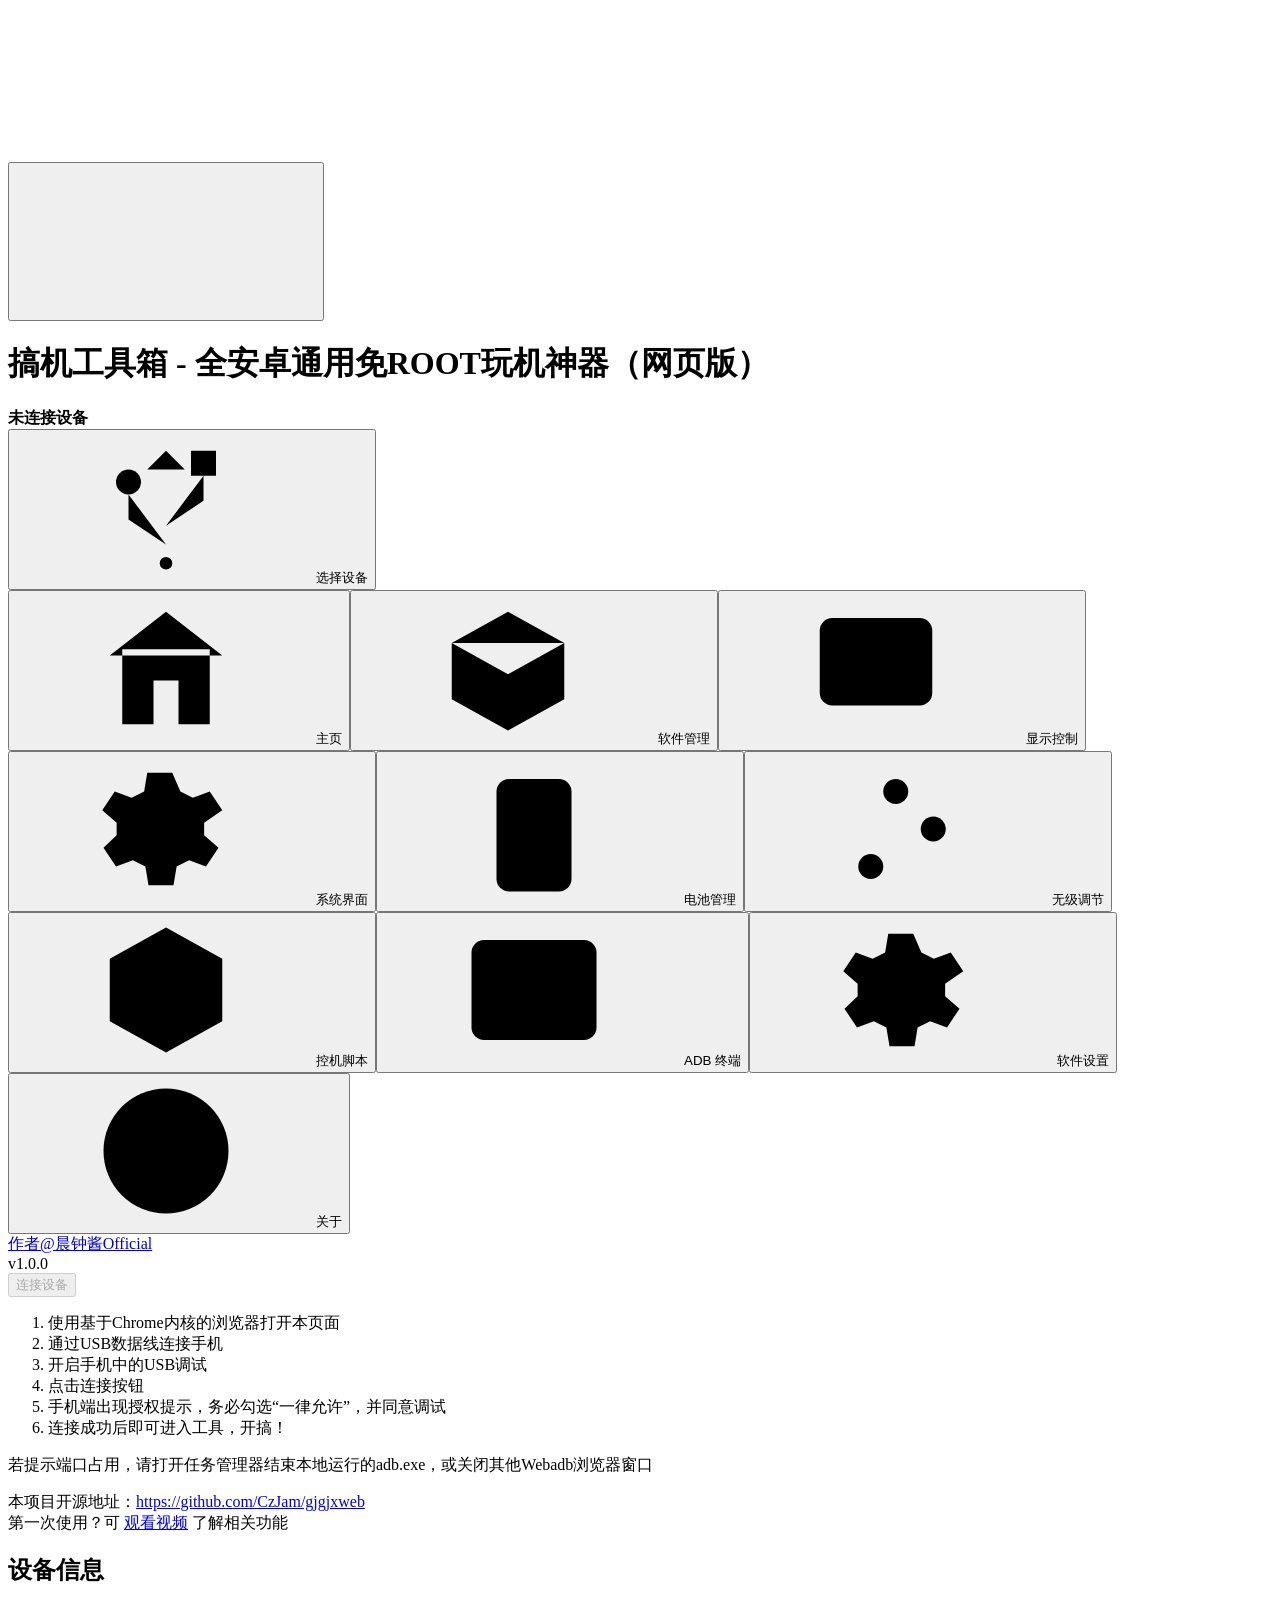
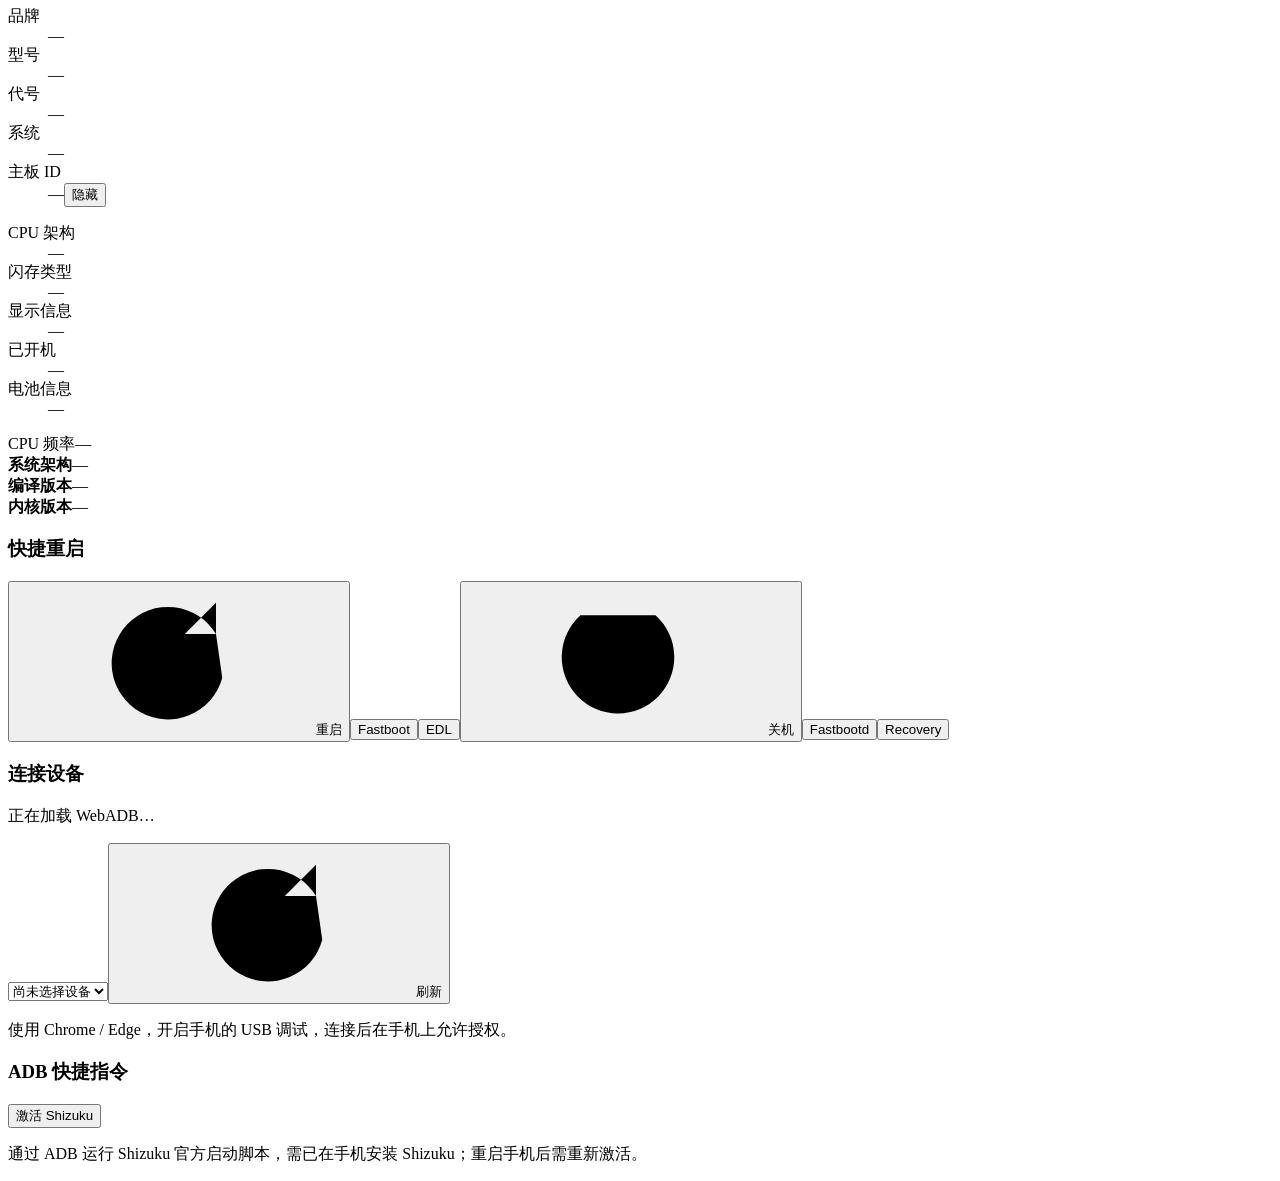
==== index.html @ 9e68b886 "主页新增 ADB 快捷指令：一键激活 Shizuku 点击后通过已连接设备执行 adb shell sh /storage/emulated/0/Android/data/moe.shizuku.pr" ====
<!DOCTYPE html>
<!--
SPDX-FileCopyrightText: 2026 晨钟酱Official
SPDX-License-Identifier: GPL-3.0-only
See LICENSE for the full license text.
-->

<html lang="zh-CN">
<head>
<meta charset="UTF-8"><meta name="viewport" content="width=device-width,initial-scale=1"><meta name="color-scheme" content="light"><meta name="referrer" content="no-referrer"><title>搞机工具箱 · WebADB</title><link rel="icon" type="image/x-icon" href="./assets/favicon.ico">
<link rel="stylesheet" href="./css/xterm.css">
<link rel="stylesheet" href="./css/styles.css">
</head>
<body data-connected="false">
<svg aria-hidden="true" class="layout-1"><defs>
<symbol id="i-home" viewBox="0 0 24 24"><path d="m3 10 9-7 9 7M5 9v12h5v-7h4v7h5V9"/></symbol><symbol id="i-package" viewBox="0 0 24 24"><path d="m12 3 9 5v9l-9 5-9-5V8l9-5Zm-9 5 9 5 9-5M12 13v9M7.5 5.5l9 5"/></symbol><symbol id="i-screen" viewBox="0 0 24 24"><rect x="3" y="4" width="18" height="14" rx="2"/><path d="M8 22h8m-4-4v4M6 8h2m8 0h2M6 14h2m8 0h2"/></symbol><symbol id="i-settings" viewBox="0 0 24 24"><path d="m9 3-.5 3-2 1-2.7-1-2 3 2.3 2v2L2 15l2 3 2.7-1 2 1 .5 3h4l.5-3 2-1 2.7 1 2-3-2.3-2v-2L21 9l-2-3-2.7 1-2-1L13 3Z"/><circle cx="11" cy="12" r="3"/></symbol><symbol id="i-battery" viewBox="0 0 24 24"><rect x="6" y="4" width="12" height="18" rx="2"/><path d="M10 1h4M9 11h6m-6 4h6"/></symbol><symbol id="i-sliders" viewBox="0 0 24 24"><path d="M3 6h6m4 0h8M3 12h12m4 0h2M3 18h2m4 0h12"/><circle cx="11" cy="6" r="2"/><circle cx="17" cy="12" r="2"/><circle cx="7" cy="18" r="2"/></symbol><symbol id="i-script" viewBox="0 0 24 24"><path d="m12 2 9 5v10l-9 5-9-5V7l9-5ZM6 8l6-3 6 3v8l-6 3-6-3Z"/></symbol><symbol id="i-terminal" viewBox="0 0 24 24"><rect x="2" y="4" width="20" height="16" rx="2"/><path d="m6 8 4 4-4 4m7 0h5"/></symbol><symbol id="i-info" viewBox="0 0 24 24"><circle cx="12" cy="12" r="10"/><path d="M12 11v6m0-10v.2"/></symbol><symbol id="i-usb" viewBox="0 0 24 24"><path d="M12 21V3m-3 3 3-3 3 3M12 15l6-4V7M12 18l-6-4v-4"/><circle cx="6" cy="8" r="2"/><rect x="16" y="3" width="4" height="4"/><circle cx="12" cy="21" r="1"/></symbol><symbol id="i-check" viewBox="0 0 24 24"><path d="m4 12 5 5L20 6"/></symbol><symbol id="i-refresh" viewBox="0 0 24 24"><path d="M20 8a9 9 0 1 0 1 7M20 3v5h-5"/></symbol><symbol id="i-download" viewBox="0 0 24 24"><path d="M12 3v12m-5-5 5 5 5-5M4 16v5h16v-5"/></symbol><symbol id="i-upload" viewBox="0 0 24 24"><path d="M12 16V4m-5 5 5-5 5 5M4 16v5h16v-5"/></symbol><symbol id="i-play" viewBox="0 0 24 24"><path d="m7 3 14 9-14 9Z"/></symbol><symbol id="i-stop" viewBox="0 0 24 24"><rect x="5" y="5" width="14" height="14" rx="1"/></symbol><symbol id="i-power" viewBox="0 0 24 24"><path d="M12 2v10M6 5a9 9 0 1 0 12 0"/></symbol><symbol id="i-trash" viewBox="0 0 24 24"><path d="M3 6h18M9 6V3h6v3M5 6l1 15h12l1-15M10 10v7m4-7v7"/></symbol><symbol id="i-eye" viewBox="0 0 24 24"><path d="M2 12s4-7 10-7 10 7 10 7-4 7-10 7S2 12 2 12Z"/><circle cx="12" cy="12" r="3"/></symbol><symbol id="i-lock" viewBox="0 0 24 24"><rect x="5" y="10" width="14" height="12" rx="2"/><path d="M8 10V6a4 4 0 0 1 8 0v4m-4 6v2"/></symbol><symbol id="i-wifi" viewBox="0 0 24 24"><path d="M2 8a16 16 0 0 1 20 0M5 12a11 11 0 0 1 14 0m-10 4a5 5 0 0 1 6 0m-3 4v.1"/></symbol><symbol id="i-menu" viewBox="0 0 24 24"><path d="M3 6h18M3 12h18M3 18h18"/></symbol><symbol id="i-close" viewBox="0 0 24 24"><path d="m5 5 14 14M19 5 5 19"/></symbol><symbol id="i-back" viewBox="0 0 24 24"><path d="m16 3-12 9 12 9Z"/></symbol><symbol id="i-circle" viewBox="0 0 24 24"><circle cx="12" cy="12" r="8"/></symbol><symbol id="i-volume" viewBox="0 0 24 24"><path d="M4 9h4l5-5v16l-5-5H4Zm13-2a7 7 0 0 1 0 10m3-13a11 11 0 0 1 0 16"/></symbol><symbol id="i-plus" viewBox="0 0 24 24"><path d="M12 4v16M4 12h16"/></symbol><symbol id="i-folder" viewBox="0 0 24 24"><path d="M3 20V5h7l2 3h9v12Z"/></symbol><symbol id="i-copy" viewBox="0 0 24 24"><rect x="8" y="8" width="13" height="13" rx="2"/><path d="M16 8V3H3v13h5"/></symbol>
</defs></svg>
<header class="topbar"><div class="brand"><button class="sidebar-toggle" id="menu-toggle" aria-label="展开菜单"><svg><use href="#i-menu"/></svg></button><div class="brand-copy"><h1>搞机工具箱 - 全安卓通用免ROOT玩机神器（网页版）</h1></div></div><div class="top-actions"><div class="connection-chip"><span class="dot" id="connection-dot"></span><b id="connection-label">未连接设备</b></div><button class="btn" id="connect-usb"><svg><use href="#i-usb"/></svg>选择设备</button><button class="btn" id="disconnect" hidden>断开</button></div></header>
<div class="shell"><aside class="sidebar" id="sidebar"><nav class="nav" aria-label="功能导航">
<button data-page="home" class="active"><svg><use href="#i-home"/></svg>主页</button><button data-page="apps"><svg><use href="#i-package"/></svg>软件管理</button><button data-page="display"><svg><use href="#i-screen"/></svg>显示控制</button><button data-page="system"><svg><use href="#i-settings"/></svg>系统界面</button><button data-page="battery"><svg><use href="#i-battery"/></svg>电池管理</button><button data-page="tuning"><svg><use href="#i-sliders"/></svg>无级调节</button><button data-page="scripts"><svg><use href="#i-script"/></svg>控机脚本</button><button data-page="terminal"><svg><use href="#i-terminal"/></svg>ADB 终端</button><button data-page="settings"><svg><use href="#i-settings"/></svg>软件设置</button><button data-page="about"><svg><use href="#i-info"/></svg>关于</button></nav><div class="sidebar-foot"><a href="https://space.bilibili.com/251013709" target="_blank" rel="noopener noreferrer">作者@晨钟酱Official</a><br><span>v1.0.0</span></div></aside>
<main class="workspace"><div class="connection-entry" id="connection-entry"><button class="btn" id="connect-device" data-action="connect-device" disabled>连接设备</button><div class="hint connection-hint"><ol class="connection-steps"><li>使用基于Chrome内核的浏览器打开本页面</li><li>通过USB数据线连接手机</li><li>开启手机中的USB调试</li><li>点击连接按钮</li><li>手机端出现授权提示，务必勾选“一律允许”，并同意调试</li><li>连接成功后即可进入工具，开搞！</li></ol><p class="connection-warning">若提示端口占用，请打开任务管理器结束本地运行的adb.exe，或关闭其他Webadb浏览器窗口</p><p class="connection-source">本项目开源地址：<a href="https://github.com/CzJam/gjgjxweb" target="_blank" rel="noopener noreferrer">https://github.com/CzJam/gjgjxweb</a><br>第一次使用？可 <a href="https://www.bilibili.com/video/BV1TB456ZEoo/" target="_blank" rel="noopener noreferrer">观看视频</a> 了解相关功能</p></div></div>
<section class="page" id="page-home"><div class="page-title"><div><h2>设备信息</h2></div></div><div class="card"><div class="info-grid"><dl class="info-pairs"><div><dt>品牌</dt><dd data-info="brand">—</dd></div><div><dt>型号</dt><dd data-info="model">—</dd></div><div><dt>代号</dt><dd data-info="device">—</dd></div><div><dt>系统</dt><dd data-info="android">—</dd></div><div><dt>主板 ID</dt><dd class="board-id-field"><span data-info="board" id="board-id-value">—</span><button class="board-id-toggle" id="board-id-toggle" data-action="toggle-board-id" aria-label="隐藏主板 ID" aria-pressed="false">隐藏</button></dd></div></dl><dl class="info-pairs"><div><dt>CPU 架构</dt><dd data-info="abi">—</dd></div><div><dt>闪存类型</dt><dd data-info="storage">—</dd></div><div><dt>显示信息</dt><dd data-info="display">—</dd></div><div><dt>已开机</dt><dd data-info="uptime">—</dd></div><div><dt>电池信息</dt><dd data-info="battery">—</dd></div></dl><div class="cpu-grid" id="cpu-grid"><span>CPU 频率</span><span>—</span></div></div><div class="info-wide"><div><b>系统架构</b><span data-info="arch">—</span></div><div><b>编译版本</b><span data-info="fingerprint">—</span></div><div><b>内核版本</b><span data-info="kernel">—</span></div></div></div><div class="grid two section-gap"><div class="card"><h3>快捷重启</h3><div class="button-grid reboot-grid"><button class="btn" data-reboot="" data-device><svg><use href="#i-refresh"/></svg>重启</button><button class="btn" data-reboot="bootloader" data-device>Fastboot</button><button class="btn" data-reboot="edl" data-device>EDL</button><button class="btn" data-reboot="poweroff" data-device><svg><use href="#i-power"/></svg>关机</button><button class="btn" data-reboot="fastboot" data-device>Fastbootd</button><button class="btn" data-reboot="recovery" data-device>Recovery</button></div></div><div class="card"><h3>连接设备</h3><p class="status connection-status" id="status" role="status" aria-live="polite">正在加载 WebADB…</p><div class="device-controls"><select id="device-select" aria-label="当前设备"><option value="">尚未选择设备</option></select><button class="btn secondary small" data-action="refresh-devices" title="刷新已授权设备"><svg><use href="#i-refresh"/></svg>刷新</button></div><p class="hint layout-2">使用 Chrome / Edge，开启手机的 USB 调试，连接后在手机上允许授权。</p></div><div class="card"><h3>ADB 快捷指令</h3><div class="button-grid"><button class="btn" data-action="shizuku-start" data-device>激活 Shizuku</button></div><p class="hint">通过 ADB 运行 Shizuku 官方启动脚本，需已在手机安装 Shizuku；重启手机后需重新激活。</p></div></div></section>
<section class="page" id="page-apps" hidden><div class="page-title"><div><h2>软件管理</h2></div><button class="btn secondary small" data-action="list-packages" data-device>选择已安装软件</button></div><div class="grid two"><div class="stack"><div class="card"><label class="field"><span>软件包名（关闭自动填充后，可手动输入包名）</span><input id="package-name" placeholder="com.android.settings" autocomplete="off" spellcheck="false"></label><div class="button-grid section-gap" id="package-actions"><button class="btn" data-app="disable" data-device>禁用</button><button class="btn" data-app="enable" data-device>启用</button><button class="btn" data-app="launch" data-device>运行</button><button class="btn" data-app="stop" data-device>强制停止</button><button class="btn" data-app="uninstall" data-device>卸载</button><button class="btn" data-app="uninstall-keep" data-device>保留数据卸载</button><button class="btn" data-app="admin" data-device>卸载锁设置</button><button class="btn" data-app="extract" data-device>提取安装包</button><button class="btn" data-app="clear" data-device>清除数据</button><button class="btn" data-app="info" data-device>软件信息</button><button class="btn" data-app="restore" data-device>恢复系统软件</button><button class="btn secondary" data-action="history">操作记录</button></div></div><div class="card"><div class="row spread layout-3"><h3 class="layout-2">当前界面</h3><label class="switch"><input id="auto-fill" type="checkbox" data-setting="autoFill">自动填充</label></div><div class="focus-box"><div class="stat-label">包名</div><div id="focused-package" class="mono">—</div></div><div class="focus-box"><div class="stat-label">活动</div><div id="focused-activity" class="mono">—</div></div></div></div><div class="stack"><div class="card"><h3>安装 APK / 推送文件</h3><div class="button-grid two"><button class="btn" data-action="install-apk" data-device><svg><use href="#i-package"/></svg>安装软件</button><button class="btn" data-action="push-files" data-device><svg><use href="#i-upload"/></svg>发送文件</button></div><div class="progress" id="transfer-progress" hidden><div></div></div><div class="progress-text" id="transfer-status"></div><p class="hint">可选择多个 APK 逐个安装，支持多文件传输。</p></div><div class="card"><h3>Google 套件管理</h3><div class="checks" id="google-packages"></div><div class="row spread section-gap"><label class="switch"><input id="google-all" type="checkbox">全选</label><div class="row"><button class="btn" data-action="google-disable" data-device>禁用所选</button><button class="btn" data-action="google-enable" data-device>启用所选</button></div></div></div></div></div></section>
<section class="page" id="page-display" hidden><div class="page-title"><div><h2>显示控制</h2></div><button class="btn secondary small" data-action="refresh-display" data-device>刷新</button></div><div class="grid two"><div class="card"><h3>屏幕分辨率</h3><p class="metric-text" id="resolution-info">分辨率：—</p><div class="field-row"><label class="field"><span>横向像素</span><input type="number" id="resolution-x" min="100" max="16384" placeholder="宽"></label><label class="field"><span>纵向像素</span><input type="number" id="resolution-y" min="100" max="16384" placeholder="高"></label></div><div class="row section-gap"><button class="btn" data-action="set-resolution" data-device>修改</button><button class="btn secondary" data-action="reset-resolution" data-device>恢复</button></div></div><div class="card"><h3>显示密度</h3><p class="metric-text" id="density-info">显示密度：—　最小宽度：—</p><div class="field-row"><label class="field"><span>单位</span><select id="density-unit"><option value="dpi">DPI</option><option value="dp">最小宽度 dp</option></select></label><label class="field"><span>数值</span><input type="number" id="density-value" min="1" placeholder="DPI / dp"></label></div><div class="row section-gap"><button class="btn" data-action="set-density" data-device>修改</button><button class="btn secondary" data-action="reset-density" data-device>恢复</button></div></div><div class="card span2"><h3>按键模拟</h3><div class="button-grid four"><button class="btn" data-key="4" data-device><svg><use href="#i-back"/></svg>返回</button><button class="btn" data-key="3" data-device><svg><use href="#i-circle"/></svg>主页</button><button class="btn" data-key="187" data-device><svg><use href="#i-stop"/></svg>多任务</button><button class="btn" data-key="26" id="lock-key" data-device><svg><use href="#i-lock"/></svg>锁屏</button><button class="btn" data-key="24" data-device>音量 +</button><button class="btn" data-key="25" data-device>音量 −</button><button class="btn" data-key="164" data-device>静音</button><button class="btn" data-action="screenshot" id="screenshot-button" data-device><svg><use href="#i-screen"/></svg>截屏</button></div><p class="hint">右键「锁屏」可长按电源键；右键「截屏」可查看本次会话中已保存的截图。</p></div></div></section>
<section class="page" id="page-system" hidden><div class="page-title"><div><h2>系统界面</h2></div></div><div class="grid two"><div class="stack"><div class="card"><h3>隐藏状态栏图标</h3><div class="checks" id="statusbar-icons"></div><div class="row section-gap spread"><span class="hint layout-2">勾选表示隐藏，点击后统一生效</span><button class="btn" data-action="hide-icons" data-device>应用</button></div></div><div class="card"><h3>状态栏图标设置</h3><div class="field-row"><label class="field"><span>下拉快捷图标数</span><select id="quick-tile-count"><option value="">保持当前</option><option>3</option><option>4</option><option>5</option><option>6</option><option>7</option><option>8</option><option>9</option></select></label><label class="field"><span>图标距顶部间距</span><select id="statusbar-padding"><option value="">保持当前</option><option value="0">0</option><option value="5">5</option><option value="10">10</option><option value="15">15</option><option value="20">20</option><option value="30">30</option></select></label></div><div class="row section-gap"><button class="btn" data-action="statusbar-settings" data-device>应用设置</button><button class="btn secondary" data-action="wifi-fix" data-device><svg><use href="#i-wifi"/></svg>去除 Wi-Fi 的 × / !</button></div><p class="hint">部分状态栏设置由系统版本和厂商决定。</p></div></div><div class="card"><h3>双栏自动沉浸</h3><div class="button-grid two"><button class="btn" data-immersive="status" data-device>沉浸状态栏</button><button class="btn" data-immersive="navigation" data-device>沉浸导航栏</button><button class="btn" data-immersive="full" data-device>同时沉浸</button><button class="btn secondary" data-immersive="reset" data-device>全部恢复</button></div><label class="field section-gap"><span>软件范围（留空表示全部软件）</span><input id="immersive-packages" placeholder="apps,-com.android.settings" spellcheck="false"></label><div class="inline-note">仅对指定软件生效：<br><code>com.android.settings,com.miui.gallery</code><br><br>对所有软件生效，排除指定软件：<br><code>apps,-com.android.settings</code></div></div></div></section>
<section class="page" id="page-battery" hidden><div class="page-title"><div><h2>电池管理</h2></div></div><div class="grid three"><div class="card"><div class="row spread layout-4"><h3 class="layout-2">电池信息</h3><button class="btn secondary small" data-action="refresh-battery" data-device><svg><use href="#i-refresh"/></svg></button></div><div class="battery-summary" id="battery-summary">电量：—　电压：—　温度：—</div><pre id="battery-raw" class="text-output">连接设备后读取电池信息</pre></div><div class="card battery-statistics"><div class="row spread"><h3>自动统计</h3><button class="btn secondary small" data-action="battery-compact">专注视图</button></div><div id="battery-stats" class="stats-output">时间，电量，温度</div><label class="check"><input id="battery-record-power" type="checkbox">记录电池功率</label><div class="stats-controls"><select id="battery-interval" aria-label="统计间隔"><option value="1">1 秒</option><option value="2">2 秒</option><option value="3" selected>3 秒</option><option value="5">5 秒</option><option value="10">10 秒</option><option value="30">30 秒</option><option value="60">60 秒</option></select><button class="btn" id="battery-start" data-action="battery-start" data-device>开始</button><button class="btn secondary small" data-action="battery-export" title="导出 CSV"><svg><use href="#i-download"/></svg></button></div></div><div class="card battery-simulation"><h3>电池模拟</h3><div class="temp-grid"><div class="field-row"><label class="field"><span>温度（℃）</span><input id="battery-temperature" type="number" min="-50" max="150" step=".1" placeholder="例如 27.7"></label><button class="btn" data-battery-set="temp" data-device>修改</button></div><div class="field-row"><label class="field"><span>电量（%）</span><input id="battery-level" type="number" min="0" max="100" placeholder="0—100"></label><button class="btn" data-battery-set="level" data-device>修改</button></div><label class="switch"><input type="checkbox" data-battery-source="unplugged" data-device>模拟非充电</label><label class="switch"><input type="checkbox" data-battery-source="wireless" data-device>模拟无线充电</label><label class="switch"><input type="checkbox" data-battery-source="usb" data-device>模拟 USB 充电</label><label class="switch"><input type="checkbox" data-battery-source="ac" data-device>模拟直流充电</label><button class="btn" data-action="battery-reset" data-device><svg><use href="#i-refresh"/></svg>恢复真实电池参数</button></div></div></div></section>
<section class="page" id="page-tuning" hidden><div class="page-title"><div><h2>无级调节</h2></div><button class="btn secondary small" data-action="refresh-tuning" data-device>刷新</button></div><div class="stack"><div class="card"><h3>字体大小倍数</h3><div class="slider-row"><span>缩放</span><div><input id="font-scale" aria-label="字体大小倍率" type="range" min=".2" max="4" step=".04" value="1" data-tune="font_scale" data-device></div><span id="font-scale-value" class="slider-value">—</span></div></div><div class="card"><h3>动画倍率</h3><div class="slider-row"><span>窗口</span><input id="window-scale" aria-label="窗口动画倍率" type="range" min="0" max="4" step=".04" value="1" data-tune="window_animation_scale" data-device><span id="window-scale-value" class="slider-value">—</span></div><div class="slider-row"><span>过渡</span><input id="transition-scale" aria-label="过渡动画倍率" type="range" min="0" max="4" step=".04" value="1" data-tune="transition_animation_scale" data-device><span id="transition-scale-value" class="slider-value">—</span></div><div class="slider-row"><span>程序</span><input id="animator-scale" aria-label="程序动画倍率" type="range" min="0" max="4" step=".04" value="1" data-tune="animator_duration_scale" data-device><span id="animator-scale-value" class="slider-value">—</span></div><p class="hint">拖动后松开即应用。倍率越小动画越快，0 表示关闭动画。</p></div><div class="card"><h3>锁屏时间</h3><div class="field-row"><label class="field"><span>自动锁屏时间（秒）</span><input id="screen-timeout" type="number" min="1" max="2147483" placeholder="例如 300"></label><span id="screen-timeout-value" class="metric-text layout-5">当前：—</span><button class="btn" data-action="set-timeout" data-device>修改</button></div></div></div></section>
<section class="page" id="page-scripts" hidden><div class="page-title"><div><h2>自动化控机脚本</h2></div><div class="row"><button class="btn secondary small" data-action="script-import">导入 BAT</button><button class="btn secondary small" data-action="script-export">导出</button></div></div><div class="script-layout"><div class="card"><div class="row spread layout-4"><h3 id="script-title" class="layout-2">脚本编辑区</h3><span class="badge" id="script-state">未运行</span></div><textarea id="script-editor" class="script script-editor" spellcheck="false" placeholder="新建或选择脚本，也可以导入原有 BAT 文件。&#10;&#10;adb shell input keyevent 3&#10;adb shell input tap 500 1000&#10;timeout /t 1&#10;adb shell input text hello"></textarea><p class="hint">ADB 命令通过当前设备执行；支持变量、标签、跳转、循环和延时。</p></div><div class="card"><h3>插入脚本</h3><div class="script-tools"><button class="btn secondary" data-builder="touch">触摸模拟</button><button class="btn secondary" data-builder="keys">按键模拟</button><button class="btn secondary" data-builder="apps">软件控制</button><button class="btn secondary" data-builder="system">系统控制</button><button class="btn secondary" data-builder="flow">脚本控制</button><label class="switch"><input id="script-auto-delay" type="checkbox" data-setting="autoDelay">自动延时</label><button class="btn" data-action="script-run" id="script-run" data-device>保存并运行</button><button class="btn danger" data-action="script-stop" id="script-stop" disabled>停止</button><button class="btn secondary" data-action="script-files">关联本地文件</button></div><div id="script-files-list" class="file-list"></div></div><div class="card"><h3>脚本选择</h3><div id="script-list" class="script-list"></div><div class="button-grid two"><button class="btn" data-action="script-new">新建</button><button class="btn secondary" data-action="script-refresh">刷新</button><button class="btn secondary" data-action="script-save">保存</button><button class="btn secondary" data-action="script-delete">删除</button></div><button class="btn secondary wide section-gap" data-action="script-folder"><svg><use href="#i-folder"/></svg>选择脚本文件夹</button></div></div></section>
<section class="page" id="page-terminal" hidden><div class="page-title"><div><h2>ADB 终端</h2></div><div class="row"><button class="btn secondary small" data-action="terminal-copy">复制</button><button class="btn secondary small" data-action="terminal-clear">清屏</button><button class="btn secondary small" data-action="terminal-interrupt" id="terminal-stop" disabled>中断</button><button class="btn secondary small" data-action="terminal-restart" id="terminal-restart" data-device>重开会话</button></div></div><div class="card terminal-card"><div class="terminal-session-bar"><span id="terminal-status" role="status" aria-live="polite">终端未连接</span><span>Ctrl+C 中断 · ↑↓ 历史 · Tab 补全</span></div><div class="terminal-surface" id="terminal-output" aria-label="Android Shell 终端"></div></div><p class="hint">直接输入 Android shell 命令，Enter 执行。切换页面时保留当前会话。</p></section>
<section class="page" id="page-settings" hidden><div class="page-title"><div><h2>软件设置</h2></div><div class="row"><button class="btn secondary small" data-action="settings-export">导出设置</button><button class="btn secondary small" data-action="settings-import">导入设置</button></div></div><div class="grid two settings-grid"><div class="card"><h3>默认启动页</h3><div class="field-row"><label class="field"><span>打开工具箱时显示</span><select id="setting-start-page" data-setting="startPage"></select></label><button class="btn" data-action="settings-save">保存</button></div></div><div class="card"><h3>主题配色</h3><div class="field-row"><label class="field"><span>工具箱颜色</span><select id="setting-theme" data-setting="theme"><option value="teal">青绿</option><option value="indigo">靛蓝</option><option value="bluegrey">蓝灰</option><option value="green">草绿</option><option value="purple">紫色</option></select></label><button class="btn" data-action="theme-cycle">切换</button></div></div><div class="card"><h3>界面缩放</h3><div class="field-row"><label class="field"><span>缩放百分比</span><select id="setting-ui-scale" data-setting="uiScale"><option value="80">80%</option><option value="85">85%</option><option value="90">90%</option><option value="95">95%</option><option value="100">100%</option><option value="105">105%</option><option value="110">110%</option><option value="115">115%</option><option value="120">120%</option></select></label><button class="btn" data-action="settings-save">保存</button></div></div><div class="card"><h3>CPU 频率更新间隔</h3><div class="field-row"><label class="field"><span>单位：毫秒，最小 500 ms</span><input id="setting-cpu-interval" type="number" min="500" max="60000" data-setting="cpuInterval"></label><button class="btn" data-action="settings-save">保存</button></div></div><div class="card"><h3>软件安装 / 发送文件</h3><label class="field"><span>手机端接收路径（以 / 结尾）</span><input id="setting-push-path" data-setting="pushPath" placeholder="/sdcard/"></label><label class="switch"><input id="setting-downgrade" type="checkbox" data-setting="allowDowngrade">允许降级安装</label><button class="btn section-gap" data-action="settings-save">保存</button></div><div class="card"><h3>截屏</h3><label class="switch"><input id="setting-screenshot-download" type="checkbox" data-setting="screenshotDownload">同时保存到电脑</label><label class="switch"><input id="setting-screenshot-delete" type="checkbox" data-setting="screenshotDelete">保存成功后删除手机内截图</label><button class="btn secondary section-gap" data-action="screenshots">查看截图</button></div><div class="card"><h3>下载保存位置</h3><p class="hint layout-6">可选择文件夹，自动整理截图与提取的 APK；未选择时使用浏览器下载。</p><button class="btn secondary" data-action="download-folder">选择保存文件夹</button><span id="download-folder-name" class="hint"></span></div><div class="card"><h3>USB 调试授权</h3><label class="switch"><input id="setting-auto-connect-authorized" type="checkbox" data-setting="autoConnectAuthorized">已授权设备自动连接</label><p class="hint">打开网页时自动连接唯一的已授权设备；多台设备请手动选择。</p><p class="hint layout-6">清除本浏览器的 ADB 密钥后，下次连接需要重新在手机上授权。</p><button class="btn secondary" data-action="clear-keys">清除已存密钥</button></div></div></section>
<section class="page" id="page-about" hidden><div class="page-title"><div><h2>关于工具箱</h2></div></div><div class="grid two"><div class="card"><h3>开发者</h3><div class="links-grid" id="author-links"></div><p class="developer-website">官网：<a href="https://jamcz.com" target="_blank" rel="noopener noreferrer">jamcz.com</a></p></div><div class="card"><h3>版本</h3><div class="info-pairs"><div><dt>此版本</dt><dd>1.0.0</dd></div><div><dt>ADB 引擎</dt><dd>Tango 2.6.4</dd></div><div><dt>运行环境</dt><dd id="runtime-ua"></dd></div></div></div><div class="card"><h3>更新日志</h3><ol class="about-copy changelog"><li>增强系统稳定性，提高系统流畅度</li><li>修复了一些已知问题</li></ol></div><div class="card"><h3>使用说明</h3><p class="about-copy">本工具为全安卓通用软件。使用本工具则代表您有一定玩机知识储备。若盲目操作导致无法开机或丢失数据则后果自负，作者不承担任何责任</p></div></div><p class="about-attribution">本项目通过 <a href="https://github.com/yume-chan/ya-webadb" target="_blank" rel="noopener noreferrer">Tango</a> 实现webadb功能，通过 <a href="https://github.com/xtermjs/xterm.js" target="_blank" rel="noopener noreferrer">xterm.js</a> 实现终端功能。如需本地部署或查看源码，请访问 <a href="https://github.com/CzJam/gjgjxweb" target="_blank" rel="noopener noreferrer">项目地址</a>。<br>网页版介绍可<a href="https://www.bilibili.com/video/BV1TB456ZEoo/" target="_blank" rel="noopener noreferrer">观看视频</a></p></section>
</main></div>
<div class="toast-stack" id="toasts" aria-live="polite"></div><dialog id="modal"><div class="modal-head"><h3 id="modal-title"></h3><button class="icon-button" id="modal-close" aria-label="关闭"><svg><use href="#i-close"/></svg></button></div><div class="modal-body" id="modal-body"></div><div class="modal-footer" id="modal-footer"></div></dialog>
<input id="file-picker" type="file" hidden><input id="script-import-picker" type="file" accept=".bat,.cmd,.txt" multiple hidden>

<script src="./js/vendor/xterm.js"></script>
<script src="./js/vendor/addon-fit.js"></script>
<script type="module" src="./js/app.js"></script>
</body>
</html>
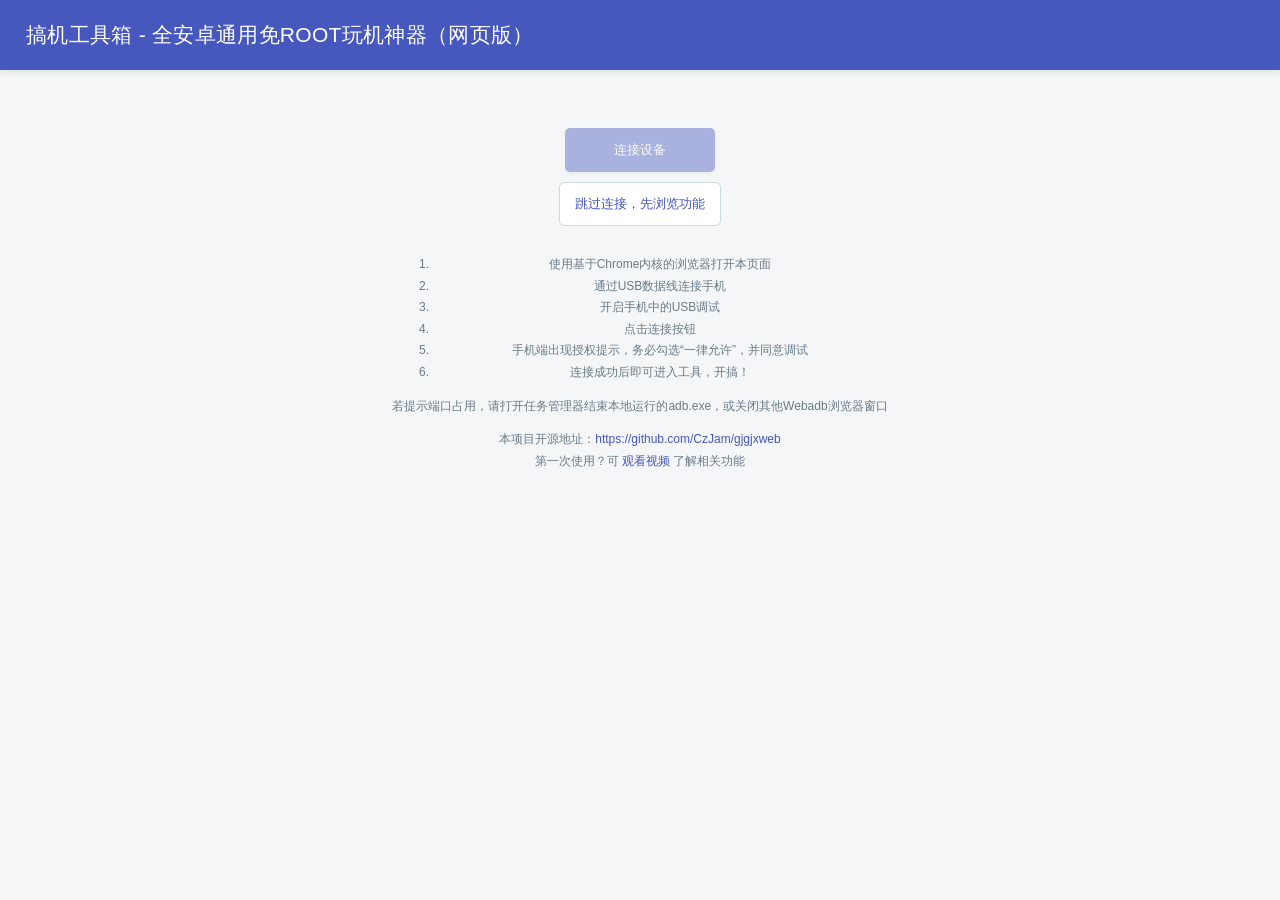
==== commit 906ebe76: "连接页新增「跳过连接，先浏览功能」按钮 跳过后开放侧边栏与全部功能页面（未连接时设备相关按钮仍为禁用）， 稍后可通过顶栏「选择设备」连接；浏览状态保存在 sessionStorage， 刷新不丢、新会" ====
--- a/index.html
+++ b/index.html
@@ -18,7 +18,7 @@
 <header class="topbar"><div class="brand"><button class="sidebar-toggle" id="menu-toggle" aria-label="展开菜单"><svg><use href="#i-menu"/></svg></button><div class="brand-copy"><h1>搞机工具箱 - 全安卓通用免ROOT玩机神器（网页版）</h1></div></div><div class="top-actions"><div class="connection-chip"><span class="dot" id="connection-dot"></span><b id="connection-label">未连接设备</b></div><button class="btn" id="connect-usb"><svg><use href="#i-usb"/></svg>选择设备</button><button class="btn" id="disconnect" hidden>断开</button></div></header>
 <div class="shell"><aside class="sidebar" id="sidebar"><nav class="nav" aria-label="功能导航">
 <button data-page="home" class="active"><svg><use href="#i-home"/></svg>主页</button><button data-page="apps"><svg><use href="#i-package"/></svg>软件管理</button><button data-page="display"><svg><use href="#i-screen"/></svg>显示控制</button><button data-page="system"><svg><use href="#i-settings"/></svg>系统界面</button><button data-page="battery"><svg><use href="#i-battery"/></svg>电池管理</button><button data-page="tuning"><svg><use href="#i-sliders"/></svg>无级调节</button><button data-page="scripts"><svg><use href="#i-script"/></svg>控机脚本</button><button data-page="terminal"><svg><use href="#i-terminal"/></svg>ADB 终端</button><button data-page="settings"><svg><use href="#i-settings"/></svg>软件设置</button><button data-page="about"><svg><use href="#i-info"/></svg>关于</button></nav><div class="sidebar-foot"><a href="https://space.bilibili.com/251013709" target="_blank" rel="noopener noreferrer">作者@晨钟酱Official</a><br><span>v1.0.0</span></div></aside>
-<main class="workspace"><div class="connection-entry" id="connection-entry"><button class="btn" id="connect-device" data-action="connect-device" disabled>连接设备</button><div class="hint connection-hint"><ol class="connection-steps"><li>使用基于Chrome内核的浏览器打开本页面</li><li>通过USB数据线连接手机</li><li>开启手机中的USB调试</li><li>点击连接按钮</li><li>手机端出现授权提示，务必勾选“一律允许”，并同意调试</li><li>连接成功后即可进入工具，开搞！</li></ol><p class="connection-warning">若提示端口占用，请打开任务管理器结束本地运行的adb.exe，或关闭其他Webadb浏览器窗口</p><p class="connection-source">本项目开源地址：<a href="https://github.com/CzJam/gjgjxweb" target="_blank" rel="noopener noreferrer">https://github.com/CzJam/gjgjxweb</a><br>第一次使用？可 <a href="https://www.bilibili.com/video/BV1TB456ZEoo/" target="_blank" rel="noopener noreferrer">观看视频</a> 了解相关功能</p></div></div>
+<main class="workspace"><div class="connection-entry" id="connection-entry"><button class="btn" id="connect-device" data-action="connect-device" disabled>连接设备</button><button class="btn secondary" id="skip-connect">跳过连接，先浏览功能</button><div class="hint connection-hint"><ol class="connection-steps"><li>使用基于Chrome内核的浏览器打开本页面</li><li>通过USB数据线连接手机</li><li>开启手机中的USB调试</li><li>点击连接按钮</li><li>手机端出现授权提示，务必勾选“一律允许”，并同意调试</li><li>连接成功后即可进入工具，开搞！</li></ol><p class="connection-warning">若提示端口占用，请打开任务管理器结束本地运行的adb.exe，或关闭其他Webadb浏览器窗口</p><p class="connection-source">本项目开源地址：<a href="https://github.com/CzJam/gjgjxweb" target="_blank" rel="noopener noreferrer">https://github.com/CzJam/gjgjxweb</a><br>第一次使用？可 <a href="https://www.bilibili.com/video/BV1TB456ZEoo/" target="_blank" rel="noopener noreferrer">观看视频</a> 了解相关功能</p></div></div>
 <section class="page" id="page-home"><div class="page-title"><div><h2>设备信息</h2></div></div><div class="card"><div class="info-grid"><dl class="info-pairs"><div><dt>品牌</dt><dd data-info="brand">—</dd></div><div><dt>型号</dt><dd data-info="model">—</dd></div><div><dt>代号</dt><dd data-info="device">—</dd></div><div><dt>系统</dt><dd data-info="android">—</dd></div><div><dt>主板 ID</dt><dd class="board-id-field"><span data-info="board" id="board-id-value">—</span><button class="board-id-toggle" id="board-id-toggle" data-action="toggle-board-id" aria-label="隐藏主板 ID" aria-pressed="false">隐藏</button></dd></div></dl><dl class="info-pairs"><div><dt>CPU 架构</dt><dd data-info="abi">—</dd></div><div><dt>闪存类型</dt><dd data-info="storage">—</dd></div><div><dt>显示信息</dt><dd data-info="display">—</dd></div><div><dt>已开机</dt><dd data-info="uptime">—</dd></div><div><dt>电池信息</dt><dd data-info="battery">—</dd></div></dl><div class="cpu-grid" id="cpu-grid"><span>CPU 频率</span><span>—</span></div></div><div class="info-wide"><div><b>系统架构</b><span data-info="arch">—</span></div><div><b>编译版本</b><span data-info="fingerprint">—</span></div><div><b>内核版本</b><span data-info="kernel">—</span></div></div></div><div class="grid two section-gap"><div class="card"><h3>快捷重启</h3><div class="button-grid reboot-grid"><button class="btn" data-reboot="" data-device><svg><use href="#i-refresh"/></svg>重启</button><button class="btn" data-reboot="bootloader" data-device>Fastboot</button><button class="btn" data-reboot="edl" data-device>EDL</button><button class="btn" data-reboot="poweroff" data-device><svg><use href="#i-power"/></svg>关机</button><button class="btn" data-reboot="fastboot" data-device>Fastbootd</button><button class="btn" data-reboot="recovery" data-device>Recovery</button></div></div><div class="card"><h3>连接设备</h3><p class="status connection-status" id="status" role="status" aria-live="polite">正在加载 WebADB…</p><div class="device-controls"><select id="device-select" aria-label="当前设备"><option value="">尚未选择设备</option></select><button class="btn secondary small" data-action="refresh-devices" title="刷新已授权设备"><svg><use href="#i-refresh"/></svg>刷新</button></div><p class="hint layout-2">使用 Chrome / Edge，开启手机的 USB 调试，连接后在手机上允许授权。</p></div><div class="card"><h3>ADB 快捷指令</h3><div class="button-grid"><button class="btn" data-action="shizuku-start" data-device>激活 Shizuku</button></div><p class="hint">通过 ADB 运行 Shizuku 官方启动脚本，需已在手机安装 Shizuku；重启手机后需重新激活。</p></div></div></section>
 <section class="page" id="page-apps" hidden><div class="page-title"><div><h2>软件管理</h2></div><button class="btn secondary small" data-action="list-packages" data-device>选择已安装软件</button></div><div class="grid two"><div class="stack"><div class="card"><label class="field"><span>软件包名（关闭自动填充后，可手动输入包名）</span><input id="package-name" placeholder="com.android.settings" autocomplete="off" spellcheck="false"></label><div class="button-grid section-gap" id="package-actions"><button class="btn" data-app="disable" data-device>禁用</button><button class="btn" data-app="enable" data-device>启用</button><button class="btn" data-app="launch" data-device>运行</button><button class="btn" data-app="stop" data-device>强制停止</button><button class="btn" data-app="uninstall" data-device>卸载</button><button class="btn" data-app="uninstall-keep" data-device>保留数据卸载</button><button class="btn" data-app="admin" data-device>卸载锁设置</button><button class="btn" data-app="extract" data-device>提取安装包</button><button class="btn" data-app="clear" data-device>清除数据</button><button class="btn" data-app="info" data-device>软件信息</button><button class="btn" data-app="restore" data-device>恢复系统软件</button><button class="btn secondary" data-action="history">操作记录</button></div></div><div class="card"><div class="row spread layout-3"><h3 class="layout-2">当前界面</h3><label class="switch"><input id="auto-fill" type="checkbox" data-setting="autoFill">自动填充</label></div><div class="focus-box"><div class="stat-label">包名</div><div id="focused-package" class="mono">—</div></div><div class="focus-box"><div class="stat-label">活动</div><div id="focused-activity" class="mono">—</div></div></div></div><div class="stack"><div class="card"><h3>安装 APK / 推送文件</h3><div class="button-grid two"><button class="btn" data-action="install-apk" data-device><svg><use href="#i-package"/></svg>安装软件</button><button class="btn" data-action="push-files" data-device><svg><use href="#i-upload"/></svg>发送文件</button></div><div class="progress" id="transfer-progress" hidden><div></div></div><div class="progress-text" id="transfer-status"></div><p class="hint">可选择多个 APK 逐个安装，支持多文件传输。</p></div><div class="card"><h3>Google 套件管理</h3><div class="checks" id="google-packages"></div><div class="row spread section-gap"><label class="switch"><input id="google-all" type="checkbox">全选</label><div class="row"><button class="btn" data-action="google-disable" data-device>禁用所选</button><button class="btn" data-action="google-enable" data-device>启用所选</button></div></div></div></div></div></section>
 <section class="page" id="page-display" hidden><div class="page-title"><div><h2>显示控制</h2></div><button class="btn secondary small" data-action="refresh-display" data-device>刷新</button></div><div class="grid two"><div class="card"><h3>屏幕分辨率</h3><p class="metric-text" id="resolution-info">分辨率：—</p><div class="field-row"><label class="field"><span>横向像素</span><input type="number" id="resolution-x" min="100" max="16384" placeholder="宽"></label><label class="field"><span>纵向像素</span><input type="number" id="resolution-y" min="100" max="16384" placeholder="高"></label></div><div class="row section-gap"><button class="btn" data-action="set-resolution" data-device>修改</button><button class="btn secondary" data-action="reset-resolution" data-device>恢复</button></div></div><div class="card"><h3>显示密度</h3><p class="metric-text" id="density-info">显示密度：—　最小宽度：—</p><div class="field-row"><label class="field"><span>单位</span><select id="density-unit"><option value="dpi">DPI</option><option value="dp">最小宽度 dp</option></select></label><label class="field"><span>数值</span><input type="number" id="density-value" min="1" placeholder="DPI / dp"></label></div><div class="row section-gap"><button class="btn" data-action="set-density" data-device>修改</button><button class="btn secondary" data-action="reset-density" data-device>恢复</button></div></div><div class="card span2"><h3>按键模拟</h3><div class="button-grid four"><button class="btn" data-key="4" data-device><svg><use href="#i-back"/></svg>返回</button><button class="btn" data-key="3" data-device><svg><use href="#i-circle"/></svg>主页</button><button class="btn" data-key="187" data-device><svg><use href="#i-stop"/></svg>多任务</button><button class="btn" data-key="26" id="lock-key" data-device><svg><use href="#i-lock"/></svg>锁屏</button><button class="btn" data-key="24" data-device>音量 +</button><button class="btn" data-key="25" data-device>音量 −</button><button class="btn" data-key="164" data-device>静音</button><button class="btn" data-action="screenshot" id="screenshot-button" data-device><svg><use href="#i-screen"/></svg>截屏</button></div><p class="hint">右键「锁屏」可长按电源键；右键「截屏」可查看本次会话中已保存的截图。</p></div></div></section>
--- a/css/styles.css
+++ b/css/styles.css
@@ -0,0 +1,49 @@
+/*
+SPDX-FileCopyrightText: 2026 晨钟酱Official
+SPDX-License-Identifier: GPL-3.0-only
+See LICENSE for the full license text.
+*/
+:root{--ui-scale:1;--app-height:calc(100vh / var(--ui-scale));--app-width:calc(100vw / var(--ui-scale));font:menu;font-size:14px;line-height:1.6;--brand:#4657be;--brand-dark:#34449e;--accent:#ff633b;--brand-soft:#e3e7fa;--bg:#f5f6f7;--surface:#fff;--ink:#182b37;--muted:#687b86;--line:#e0e6e9;--shadow:0 2px 5px #163a4510;--radius:9px;color:var(--ink);color-scheme:light}
+html{scrollbar-width:none}html::-webkit-scrollbar{display:none}
+*,*::before,*::after{box-sizing:border-box;font:inherit}body{margin:0;background:var(--bg)}button,a,input,textarea,select{outline-offset:4px}button{cursor:pointer}button:disabled{opacity:.43;cursor:not-allowed}button svg{width:18px;height:18px;flex:none}svg{fill:none;stroke:currentColor;stroke-width:1.8;stroke-linecap:round;stroke-linejoin:round;vertical-align:middle}.hidden,[hidden]{display:none!important}h1,h2,h3,p{margin-top:0}h2{font-size:22px;margin-bottom:18px}h3{font-size:18px;margin-bottom:14px}a{color:var(--brand);text-decoration:none}a:hover{text-decoration:underline}small,.muted{color:var(--muted)}
+.topbar{min-height:70px;height:auto;flex-wrap:wrap;display:flex;align-items:center;justify-content:space-between;gap:20px;padding:0 26px;background:var(--brand);color:#fff;position:sticky;top:0;z-index:15;box-shadow:0 2px 8px #0038401a}.brand{display:flex;align-items:center;gap:12px;flex:1;min-width:0}.brand-copy{min-width:0}.brand h1{font-size:21px;font-weight:500;letter-spacing:.3px;overflow-wrap:anywhere}.brand h1{margin:0}.top-actions{display:flex;align-items:center;gap:12px;flex-wrap:wrap;margin-left:auto}.connection-chip{font-size:12px;display:flex;align-items:center;gap:7px;max-width:220px}.connection-chip b{overflow:hidden;text-overflow:ellipsis;white-space:nowrap}.dot{width:7px;height:7px;border-radius:50%;background:#c9e0e4;flex:none}.dot.ok{background:#adf3be}.dot.pending{background:#ffe28b}.dot.error{background:#ffb0a5}.topbar .btn{background:#ffffff17;border:1px solid #ffffff7a;color:#fff;box-shadow:none;min-height:35px;padding:6px 13px}.topbar .btn:hover{background:#ffffff28}.sidebar-toggle{display:none}
+.shell{display:grid;grid-template-columns:174px minmax(0,1fr);min-height:calc(var(--app-height) - var(--header-height,70px))}.sidebar{overflow-y:auto;overflow-x:hidden;padding:14px 10px;position:sticky;top:var(--header-height,70px);height:calc(var(--app-height) - var(--header-height,70px));background:#f0f2f3;border-right:1px solid var(--line);display:flex;flex-direction:column;z-index:12}.nav{display:grid;gap:5px}.nav button{font-size:14px;background:transparent;border:0;display:flex;align-items:center;gap:13px;text-align:left;padding:11px 13px;border-radius:5px;color:#000;position:relative;min-height:45px}.nav button svg{width:21px;height:21px}.nav button:hover{background:#e5e9eb}.nav button.active{background:var(--brand-soft);color:#000}.nav button.active:before{content:"";position:absolute;left:-10px;top:5px;bottom:5px;width:3px;background:var(--accent)}.sidebar-foot{font-size:13px;line-height:1.9;text-align:center;margin-top:auto;padding:20px 10px 0;color:var(--brand);}.workspace{padding:18px 28px 40px;min-width:0;max-width:1480px;width:100%;margin:0 auto;align-self:start}.page{animation:enter .17s ease}.page-title{display:flex;justify-content:space-between;align-items:center;gap:16px;margin-bottom:18px}.page-title h2{margin:0;font-weight:700}.card{background:var(--surface);border:1px solid var(--line);border-radius:var(--radius);padding:21px;box-shadow:var(--shadow);min-width:0}.card.flat{box-shadow:none}.grid{display:grid;gap:23px}.two{grid-template-columns:1fr 1fr}.three{grid-template-columns:1.2fr .9fr 1fr}.span2{grid-column:1/-1}.stack{display:grid;gap:22px;align-content:start}.row{display:flex;align-items:center;gap:10px;flex-wrap:wrap}.spread{justify-content:space-between}.btn{font-size:13px;border:1px solid transparent;background:var(--brand);color:#fff;min-height:36px;padding:7px 15px;border-radius:5px;display:inline-flex;align-items:center;justify-content:center;gap:9px;box-shadow:0 2px 3px #173a451c;white-space:nowrap}.btn:hover:not(:disabled){background:var(--brand-dark)}.btn.secondary{background:#fff;color:var(--brand);border-color:#c9dce0;box-shadow:none}.btn.secondary:hover:not(:disabled){background:var(--brand-soft)}.btn.danger{background:#d85442}.btn.danger:hover:not(:disabled){background:#bc4030}.btn.quiet{color:var(--muted);background:#edf1f3;box-shadow:none}.btn.small{font-size:12px;min-height:29px;padding:4px 10px;}.btn.wide{width:100%}.button-grid{display:grid;gap:10px;grid-template-columns:repeat(3,minmax(0,1fr))}.button-grid.four{grid-template-columns:repeat(4,minmax(0,1fr))}.button-grid.two{grid-template-columns:repeat(2,minmax(0,1fr))}.field{display:grid;gap:5px;min-width:0}.field>span,.field>label{font-size:12px;color:var(--muted)}input:not([type=checkbox]):not([type=range]),select,textarea{width:100%;border:1px solid #dce2e5;border-radius:5px;background:#f7f8f9;color:var(--ink);padding:10px 12px;min-height:41px}input:focus,textarea:focus,select:focus{border-color:var(--brand);outline:2px solid var(--brand-soft)}input::placeholder,textarea::placeholder{color:#9aa6ae}textarea{resize:vertical}.field-row{display:flex;gap:12px;align-items:flex-end}.field-row .field{flex:1}.field-row .btn{min-height:41px}.hint{font-size:12px;line-height:1.8;color:var(--muted);margin-top:12px;margin-bottom:0;}.metric-text{font-size:13px;color:var(--brand);}.section-gap{margin-top:25px}.switch{font-size:13px;display:flex;gap:10px;align-items:center;cursor:pointer;}.switch input{appearance:none;width:34px;height:18px;border-radius:15px;background:#bbc4c9;flex:none;position:relative;cursor:pointer;margin:0}.switch input:before{content:"";position:absolute;width:21px;height:21px;left:-1px;top:-1.5px;background:#fff;border-radius:50%;box-shadow:0 1px 4px #0003;transition:transform .15s}.switch input:checked{background:var(--brand-soft)}.switch input:checked:before{transform:translateX(15px);background:var(--brand)}.check{font-size:13px;display:flex;align-items:center;gap:7px;cursor:pointer}.check input{width:16px;height:16px;accent-color:var(--brand);margin:0;flex:none}.checks{display:grid;grid-template-columns:repeat(4,minmax(0,1fr));gap:13px 9px}.stat-label{font-size:12px;color:var(--muted);margin-bottom:2px}.stat-value{font-size:14px;overflow-wrap:anywhere}.info-grid{display:grid;grid-template-columns:1fr 1fr 1fr;gap:22px}.info-pairs{font-size:13px;display:grid;gap:9px;}.info-pairs div{display:grid;grid-template-columns:65px minmax(0,1fr);gap:6px}#runtime-ua{white-space:pre-wrap;overflow-wrap:anywhere}.info-pairs dt{color:var(--muted)}.info-pairs dd{margin:0;overflow-wrap:anywhere}.cpu-grid{font-size:15px;display:grid;grid-template-columns:1fr 1fr;gap:9px 15px;color:var(--brand);}.cpu-grid button{background:transparent;color:inherit;border:0;padding:0;text-align:left;cursor:pointer}.cpu-grid button:hover{text-decoration:underline}.info-wide{font-size:12px;border-top:1px solid #edf0f2;margin-top:18px;padding-top:13px;display:grid;gap:6px;overflow-wrap:anywhere}.info-wide b{color:var(--muted);display:inline-block;min-width:73px}.reboot-grid{grid-template-columns:repeat(3,1fr)}.empty{font-size:13px;display:flex;min-height:130px;align-items:center;justify-content:center;text-align:center;color:#9ba9b0;}.focus-box{background:#f5f7f8;border:1px solid #edf0f2;border-radius:6px;padding:12px 14px;overflow-wrap:anywhere}.focus-box+.focus-box{margin-top:9px}.separator{border:0;border-top:1px solid var(--line);margin:19px 0}.slider-row{display:grid;grid-template-columns:57px minmax(100px,1fr) 85px;gap:12px;align-items:center;margin:20px 0}input[type=range]{width:100%;accent-color:var(--brand);margin:0}.ticks{font-size:11px;display:flex;justify-content:space-between;color:var(--muted);margin-top:4px}.slider-value{color:var(--brand);text-align:right;}.battery-summary{font-size:14px;text-align:center;color:var(--brand);margin-bottom:11px}.text-output{font-size:12px;white-space:pre-wrap;overflow:auto;max-height:370px;min-height:270px;margin:0;word-break:break-word}.stats-output{font-size:11px;min-height:260px;max-height:330px;white-space:pre;overflow:auto;background:#f6f8f9;border-radius:5px;padding:10px;margin-bottom:13px}.stats-controls{display:flex;align-items:center;gap:8px;margin-top:12px}.stats-controls select{padding:6px;min-height:35px}.stats-controls .btn{flex:1}.temp-grid{display:grid;gap:16px}.script-layout{display:grid;grid-template-columns:minmax(0,1fr) 175px 190px;gap:17px}.script-editor{font-size:12px;line-height:1.7;width:100%;min-height:420px;border-radius:5px!important;tab-size:2}.script-tools{display:grid;gap:10px;align-content:start}.script-list{min-height:270px;background:#f7f8f9;border:1px solid var(--line);border-radius:5px;padding:5px;margin-bottom:13px}.script-list button{font-size:12px;display:block;width:100%;text-align:left;border:0;background:transparent;color:var(--ink);border-radius:4px;padding:7px 8px;overflow:hidden;text-overflow:ellipsis;white-space:nowrap}.script-list button.active{background:var(--brand-soft);color:var(--brand)}.file-list{font-size:11px;max-height:100px;overflow:auto;color:var(--muted);padding-top:8px}.badge{font-size:10px;display:inline-block;padding:3px 8px;background:var(--brand-soft);color:var(--brand);border-radius:4px}.about-title{font-size:30px;letter-spacing:1px;margin:7px 0;color:var(--brand)}.about-sub{font-size:12px;color:var(--muted)}.links-grid{display:grid;grid-template-columns:1fr 1fr;gap:9px}.about-copy{font-size:13px;line-height:1.9;margin:0}.settings-grid .card{min-height:155px}.settings-grid .switch{margin-top:16px}.settings-grid .btn{align-self:end}.download-list{display:grid;gap:9px;max-height:330px;overflow:auto}.download-item{display:flex;gap:12px;align-items:center;padding:10px;background:#f5f7f8;border-radius:5px}.download-item span{font-size:12px;flex:1;overflow-wrap:anywhere}.download-item img{width:42px;height:42px;object-fit:cover;border-radius:4px}.gallery-empty{font-size:12px;color:var(--muted);padding:10px 0}.toast-stack{position:fixed;bottom:24px;left:50%;transform:translateX(-50%);z-index:100;display:grid;gap:8px;max-width:min(600px,calc(var(--app-width)*.9));pointer-events:none}.toast{font-size:13px;border-radius:6px;padding:11px 18px;background:#253b46;color:#fff;box-shadow:0 4px 20px #0003;animation:enter .18s ease}.toast.error{background:#9b3b32}.progress{height:3px;background:var(--brand-soft);border-radius:3px;overflow:hidden;margin-top:12px}.progress div{height:100%;width:0;background:var(--brand);transition:width .15s}.progress-text{font-size:11px;color:var(--muted);margin-top:6px}
+dialog{border:1px solid var(--line);border-radius:12px;padding:0;max-width:min(720px,calc(var(--app-width)*.92));width:620px;box-shadow:0 20px 70px #002a3d35;color:var(--ink);background:var(--surface)}dialog::backdrop{background:#102b3c66;backdrop-filter:blur(2px)}.modal-head{padding:20px 24px 15px;display:flex;justify-content:space-between;align-items:center;border-bottom:1px solid var(--line)}.modal-head h3{margin:0}.icon-button{border:0;background:transparent;color:var(--muted);padding:5px;display:inline-flex;border-radius:5px}.icon-button:hover{background:#edf2f4}.icon-button svg{width:20px;height:20px}.modal-body{padding:22px 24px;max-height:calc(var(--app-height)*.65);overflow:auto}.modal-footer{display:flex;justify-content:flex-end;gap:10px;border-top:1px solid var(--line);padding:15px 24px}.modal-text{font-size:12px;line-height:1.8;white-space:pre-wrap;word-break:break-word;margin:0}.tab-pills{display:flex;gap:6px;flex-wrap:wrap;margin-bottom:18px}.tab-pills button{font-size:12px;border:1px solid var(--line);border-radius:5px;background:#fff;color:var(--muted);padding:6px 12px;}.tab-pills button.active{color:var(--brand);border-color:var(--brand);background:var(--brand-soft)}.inline-note{font-size:12px;border-left:3px solid var(--brand);background:#f1f8f9;padding:11px 14px;color:#526d79;margin-top:15px}.log-table{font-size:12px;width:100%;border-collapse:collapse;}.log-table td,.log-table th{border-bottom:1px solid var(--line);padding:9px;text-align:left}.table-wrap{overflow:auto}.kbd{font-size:10px;border:1px solid #ced8dc;padding:2px 5px;border-radius:3px;color:var(--muted)}
+@keyframes enter{from{opacity:0;transform:translateY(4px)}to{opacity:1;transform:translateY(0)}}
+.battery-compact>.three{grid-template-columns:1fr}.battery-compact>.three>.card:first-child,.battery-compact>.three>.card:last-child{display:none}.battery-compact .stats-output{min-height:420px;max-height:calc(var(--app-height)*.6)}
+@media(min-width:1450px){.workspace{padding:18px 40px}.topbar{padding:0 30px}.shell{grid-template-columns:190px minmax(0,1fr)}}
+@media(max-width:1100px){.workspace{padding:18px 20px}.three{grid-template-columns:1fr 1fr}.three>*:last-child{grid-column:1/-1}.info-grid{grid-template-columns:1fr 1fr}.info-grid>.cpu-grid{grid-column:1/-1;grid-template-columns:repeat(4,1fr);border-top:1px solid var(--line);padding-top:15px}.script-layout{grid-template-columns:minmax(0,1fr) 175px}.script-layout>.card:last-child{grid-column:1/-1}.script-list{min-height:80px;display:grid;grid-template-columns:repeat(3,1fr)}.button-grid.four{grid-template-columns:repeat(2,1fr)}.checks{grid-template-columns:repeat(3,minmax(0,1fr))}}
+@media(max-width:780px){.topbar{min-height:60px;padding:12px 14px;gap:10px}.brand{gap:7px}.connection-chip{display:none}.top-actions{gap:6px}.topbar .btn{padding:5px 9px;min-height:33px}.sidebar-toggle{display:inline-flex;background:transparent;border:0;color:#fff;padding:4px}.sidebar-toggle svg{width:22px;height:22px}.shell{grid-template-columns:1fr}.sidebar{position:fixed;left:0;top:var(--header-height,60px);width:180px;height:calc(var(--app-height) - var(--header-height,60px));transform:translateX(-100%);transition:transform .2s;box-shadow:6px 0 20px #132e3c22}.sidebar.open{transform:translateX(0)}.workspace{padding:18px 14px}.two,.three,.settings-grid{grid-template-columns:1fr}.three>*:last-child{grid-column:auto}.info-grid{grid-template-columns:1fr 1fr;gap:12px}.card{padding:17px}.checks{grid-template-columns:repeat(4,1fr)}.script-layout{grid-template-columns:1fr}.script-layout>.card:last-child{grid-column:auto}.script-tools{grid-template-columns:1fr 1fr}.script-tools .switch{grid-column:1/-1}.script-editor{min-height:340px}.sidebar-foot{padding-bottom:18px}dialog{max-width:calc(var(--app-width)*.95)}}
+@media(max-width:420px){.info-grid{grid-template-columns:1fr}.info-grid>.cpu-grid{grid-template-columns:repeat(2,1fr)}.button-grid{grid-template-columns:repeat(2,1fr)}.checks{grid-template-columns:repeat(3,1fr)}.field-row{flex-wrap:wrap}.field-row>.field{flex-basis:35%}.topbar .btn svg{display:none}.script-list{grid-template-columns:repeat(2,1fr)}}
+
+.connection-status{font-size:12px;color:var(--muted);overflow-wrap:anywhere;margin-bottom:12px}.connection-status.error{color:#be3e31}.connection-status.ok{display:flex;align-items:center;gap:7px}.connection-status.ok:before{content:"";width:7px;height:7px;border-radius:50%;background:#04d86a;flex:none}.device-controls{display:flex;align-items:center;gap:10px;margin-bottom:15px}.device-controls select{min-width:0;flex:1}
+
+.about-attribution{font-size:14px;line-height:1.6;color:var(--brand);text-align:center;margin:28px 0 0;overflow-wrap:anywhere}.about-attribution a{color:var(--brand);text-decoration:underline;text-underline-offset:2px}.sidebar-foot a{color:var(--brand)}.sidebar-foot a,.sidebar-foot a:hover,.sidebar-foot a:focus-visible{text-decoration:none}.focus-box .mono{font-size:12px}
+@media(max-width:780px){.brand h1{font-size:19px}.topbar .btn{font-size:11px}.page-title h2{font-size:21px}}
+@media(max-width:420px){.brand h1{font-size:17px}}
+
+body[data-connected="false"]:not([data-browse="true"]) .sidebar,body[data-connected="false"]:not([data-browse="true"]) .page,body[data-connected="false"]:not([data-browse="true"]) .top-actions,body[data-connected="false"]:not([data-browse="true"]) #menu-toggle{display:none!important}body[data-connected="false"]:not([data-browse="true"]) .shell{grid-template-columns:minmax(0,1fr)}body[data-connected="true"] .connection-entry,body[data-browse="true"] .connection-entry{display:none}.connection-entry{display:flex;flex-direction:column;align-items:center;justify-content:center;padding:40px 0}.connection-hint{text-align:center;margin:16px 0 0;max-width:100%;overflow-wrap:anywhere}.connection-entry .btn{min-width:150px;min-height:44px}#skip-connect{margin-top:10px}.connection-status{margin-bottom:12px}
+
+.terminal-card{padding:12px}.terminal-session-bar{display:flex;justify-content:space-between;gap:12px;flex-wrap:wrap;color:var(--muted);font-size:12px;margin:0 4px 10px}.terminal-surface{height:clamp(360px,calc(var(--app-height)*.62),650px);min-height:340px;padding:0;background:#111e27;color:#deebf0;border-radius:7px;overflow:hidden}.terminal-surface .xterm{height:100%;padding:12px}.terminal-surface .xterm-helper-textarea{min-height:0!important;padding:0!important;border:0!important;outline:0!important}
+
+#page-battery>.three{align-items:stretch}
+#page-battery:not(.battery-compact)>.three{grid-auto-rows:1fr}
+.battery-statistics,.battery-simulation{display:flex;flex-direction:column}
+.battery-statistics .stats-output{flex:1 1 0;min-height:0;max-height:none}
+.battery-simulation .temp-grid{display:flex;flex-direction:column;justify-content:space-between;flex:1;gap:16px}
+.battery-compact .battery-statistics .stats-output{flex:initial;min-height:420px;max-height:calc(var(--app-height)*.6)}
+
+.developer-website{font-size:inherit;color:var(--brand);margin:18px 0 0;white-space:nowrap}.changelog{padding-left:1.6em}.changelog li+li{margin-top:6px}
+
+.about-online{margin-top:12px}
+#setting-cpu-interval{height:41px}
+
+.info-pairs .board-id-field{display:flex;align-items:baseline;gap:8px}.board-id-field>[data-info]{min-width:0;overflow-wrap:anywhere}.board-id-toggle{border:0;background:transparent;color:var(--brand);padding:0;white-space:nowrap}.board-id-toggle:hover{text-decoration:underline}
+
+/* Styles extracted from the original HTML attributes. */
+.layout-1{position:absolute;width:0;height:0;overflow:hidden}
+.layout-2{margin:0}
+.layout-3{margin-bottom:13px}
+.layout-4{margin-bottom:12px}
+.layout-5{padding-bottom:10px}
+.layout-6{margin-top:0}
